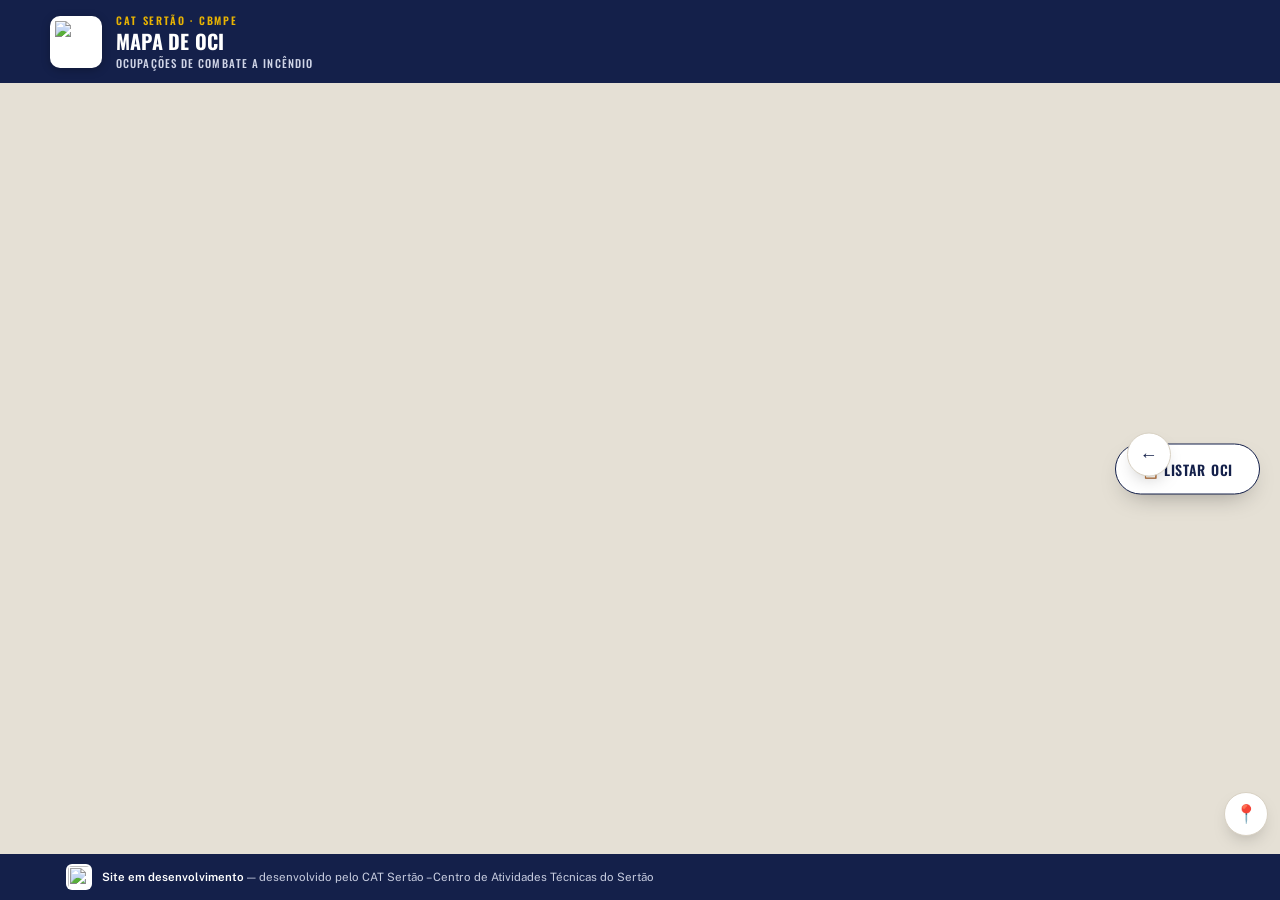
==== index.html @ 1d501733 "N2: leva o botao de voltar para a .fab-row no mobile (pedido do usuario) No celular o botao de volta" ====
<!DOCTYPE html>
<html lang="pt-BR">
<head>
<meta charset="UTF-8">
<meta name="viewport" content="width=device-width, initial-scale=1, maximum-scale=1, viewport-fit=cover">
<title>Mapa de Ocupações de Combate a Incêndio — CAT Sertão</title>
<meta name="description" content="Mapa de Ocupações de Combate a Incêndio (OCI) — reserva técnica de incêndio (RTI), hidrantes, AVCB e caldeira — CAT Sertão, Corpo de Bombeiros Militar de Pernambuco.">
<meta name="theme-color" content="#14204A">
<link rel="icon" type="image/png" href="CAT-SERTAO-SEM-FUNDO.png">
<link rel="preconnect" href="https://fonts.googleapis.com">
<link rel="preconnect" href="https://fonts.gstatic.com" crossorigin>
<link href="https://fonts.googleapis.com/css2?family=Oswald:wght@500;600;700&family=Public+Sans:wght@400;500;600&display=swap" rel="stylesheet">
<link rel="stylesheet" href="style.css">
<link rel="stylesheet" href="https://unpkg.com/leaflet@1.9.4/dist/leaflet.css" />
</head>
<body>

<header class="top">
  <div class="top-inner">
    <div class="top-logo"><img src="CAT-SERTAO-SEM-FUNDO.png" alt="Brasão do CAT Sertão"></div>
    <div style="min-width:0;">
      <div class="top-org">CAT Sertão · CBMPE</div>
      <h1 class="top-title">Mapa de OCI</h1>
      <div class="top-sub">Ocupações de Combate a Incêndio</div>
    </div>
  </div>
</header>

<div id="geo-warning" class="banner-warn u-hidden">
  <div class="banner-warn-inner">
    <span class="sq"></span>
    <span>Não foi possível obter sua localização automaticamente. O mapa foi centralizado em Petrolina-PE.</span>
  </div>
</div>

<main class="map-area">
  <div id="map"></div>

  <button id="btn-locate" class="btn-locate" type="button" title="Centralizar na minha localização">📍</button>

  <div class="fab-row">
    <a id="btn-back-main" class="btn-back-main" href="#" title="Voltar ao site principal" aria-label="Voltar ao site principal">←</a>
    <button id="btn-listar" class="btn-fab btn-fab-outline" type="button">📋 Listar OCI</button>
    <button id="btn-cadastrar" class="btn-fab u-hidden" type="button">+ Cadastrar OCI</button>
  </div>
</main>

<footer class="bottom">
  <div class="bottom-inner">
    <img src="CAT-SERTAO-SEM-FUNDO.png" alt="">
    <div class="bottom-text">
      <strong>Site em desenvolvimento</strong> — desenvolvido pelo CAT Sertão – Centro de Atividades Técnicas do Sertão
    </div>
    <span id="badge-test" class="badge-test u-hidden">Modo teste</span>
  </div>
</footer>

<!-- ===== Modal de cadastro / edição ===== -->
<div id="modal-overlay" class="modal-overlay u-hidden">
  <div class="modal-card">
    <div class="modal-head">
      <h2 id="modal-titulo">Cadastrar OCI</h2>
      <button id="modal-close" class="modal-close" type="button" aria-label="Fechar">&times;</button>
    </div>

    <form id="rti-form" style="display:flex; flex-direction:column; gap:16px;">

      <div class="field" id="bloco-localizacao">
        <div id="loc-modo-tabs" class="loc-tabs u-hidden">
          <button type="button" class="loc-tab active" data-modo="gps">📍 Minha localização (GPS)</button>
          <button type="button" class="loc-tab" data-modo="manual">🗺️ Marcar no mapa</button>
        </div>

        <div id="loc-gps-box">
          <div class="loc-box">
            <div class="coords"><span>Lat:</span> <span id="loc-lat">—</span> &nbsp; <span>Long:</span> <span id="loc-lng">—</span></div>
            <button id="btn-atualizar-loc" class="btn-outline-navy" type="button">Atualizar localização</button>
          </div>
        </div>

        <div id="loc-manual-box" class="u-hidden">
          <p class="q-hint">Toque no mapa para marcar o ponto exato do OCI. Você pode arrastar o marcador para ajustar.</p>
          <div id="mini-map"></div>
          <div class="loc-box" style="margin-top:8px;">
            <div class="coords"><span>Lat:</span> <span id="loc-lat-manual">—</span> &nbsp; <span>Long:</span> <span id="loc-lng-manual">—</span></div>
          </div>
        </div>
      </div>

      <label class="field" for="input-nome">Nome do edifício ou empresa
        <input id="input-nome" type="text" placeholder="Ex: Edifício Central" required>
      </label>

      <div class="field">
        Endereço
        <div class="endereco-grid">
          <label class="field" for="input-rua">Rua/Avenida
            <input id="input-rua" type="text" placeholder="Ex: Av. Cardoso de Sá">
          </label>
          <label class="field" for="input-numero">Número
            <input id="input-numero" type="text" placeholder='Ex: 123 ou "NI"'>
          </label>
          <label class="field" for="input-bairro">Bairro
            <input id="input-bairro" type="text" placeholder="Ex: Centro">
          </label>
          <label class="field" for="input-cidade">Cidade
            <input id="input-cidade" type="text" placeholder="Ex: Petrolina">
          </label>
        </div>
      </div>

      <label class="field" for="input-capacidade">Capacidade da RTI (litros)
        <input id="input-capacidade" type="number" min="0" step="1" placeholder="Ex: 20000" required>
      </label>

      <div class="field">
        Hidrantes
        <label class="checkbox-row"><input id="check-fachada" type="checkbox"> Hidrante de fachada (parede)</label>
        <label class="checkbox-row"><input id="check-recalque" type="checkbox"> Hidrante de recalque (calçada)</label>
        <label class="checkbox-row"><input id="check-publico" type="checkbox"> Hidrante público</label>
      </div>

      <div class="field">
        Caldeira
        <label class="checkbox-row"><input id="check-caldeira" type="checkbox"> Possui caldeira</label>
      </div>

      <div class="field">
        AVCB
        <label class="checkbox-row"><input id="check-avcb" type="checkbox"> Possui AVCB válido</label>
        <label id="campo-data-avcb" class="field u-hidden" for="input-data-avcb" style="margin-top:8px;">Data de validade do AVCB
          <input id="input-data-avcb" type="date">
        </label>
      </div>

      <label class="field" for="input-pavimentos">Quantidade de pavimentos da edificação
        <input id="input-pavimentos" type="number" min="1" step="1" placeholder="Opcional">
      </label>

      <label class="field" for="input-area">Área construída total (m²)
        <input id="input-area" type="number" min="0" step="0.01" placeholder="Opcional">
      </label>

      <label class="field" for="input-altura">Altura da edificação (m)
        <input id="input-altura" type="number" min="0" step="0.01" placeholder="Opcional">
      </label>

      <p id="form-error" class="field-error u-hidden"></p>

      <button id="btn-salvar" class="btn-red" type="submit">Salvar cadastro</button>
    </form>
  </div>
</div>

<script src="https://unpkg.com/leaflet@1.9.4/dist/leaflet.js"></script>
<script src="app.js"></script>
<script>
  document.addEventListener('DOMContentLoaded', initLeafletMap);
</script>
</body>
</html>
---- style.css ----
:root{
  --navy:#14204A; --navy-2:#1B2A5B; --red:#C1121F; --red-hover:#97121A; --gold:#E8B302;
  --ink:#1C1B19; --muted:#57554F; --muted-2:#6B6A66; --muted-3:#8C8A83;
  --border:#E5E0D5; --border-2:#D8D1C3; --field-bg:#FBFAF7;
  --chip-bg:#F4F1EA; --chip-border:#E6E0D4;
  --warn-bg:#FBF3D6; --warn-border:#F0DFA0; --warn-text:#7a5f00; --note-text:#8a6a00;
  --green:#1E8E4E; --green-hover:#177a41; --green-dot:#7DE6A5;
}
*{ margin:0; padding:0; box-sizing:border-box; }
.u-hidden{ display:none !important; }
html, body{ height:100%; }
body{
  font-family:'Public Sans', sans-serif; color:var(--ink); background:#FBFAF8;
  min-height:100vh;
  /* iOS Safari: 100vh ignora a barra inferior do navegador, que fica por
     cima do fim do mapa (botões ← e 📍) e do rodapé -- só apareciam
     depois de rolar a página, quando a barra recolhia (N1 da auditoria).
     dvh acompanha a barra recolhendo/expandindo. Duas declarações, nessa
     ordem: navegador sem suporte a dvh usa a de cima e ignora esta. */
  min-height:100dvh;
  display:flex; flex-direction:column; overflow-x:hidden;
}
h1,h2,h3{ font-family:'Oswald', sans-serif; }
img{ display:block; max-width:100%; }

/* ===== Header ===== */
header.top{ background:var(--navy); color:#fff; padding:12px 16px; flex:0 0 auto; }
.top-inner{ display:flex; align-items:center; gap:14px; max-width:1180px; margin:0 auto; }
.top-logo{ width:52px; height:52px; background:#fff; border-radius:10px; display:flex; align-items:center; justify-content:center; flex:0 0 auto; box-shadow:0 2px 8px rgba(0,0,0,.25); }
.top-logo img{ width:42px; height:42px; object-fit:contain; }
.top-org{ font-family:'Oswald', sans-serif; font-weight:600; font-size:10.5px; letter-spacing:.16em; color:var(--gold); text-transform:uppercase; }
.top-title{ font-weight:700; font-size:clamp(15px,4vw,20px); line-height:1.15; margin:2px 0 0; text-transform:uppercase; letter-spacing:.01em; }
.top-sub{ font-family:'Oswald', sans-serif; font-weight:500; font-size:11px; letter-spacing:.1em; color:#cfd4e6; margin-top:2px; text-transform:uppercase; }

/* ===== Aviso de localização ===== */
.banner-warn{ background:var(--warn-bg); border-bottom:1px solid var(--warn-border); color:var(--warn-text); flex:0 0 auto; }
.banner-warn-inner{ padding:7px 16px; font-size:12px; line-height:1.4; display:flex; gap:8px; align-items:center; max-width:1180px; margin:0 auto; }
.banner-warn .sq{ width:7px; height:7px; border-radius:2px; background:var(--red); flex:0 0 auto; }

/* ===== Mapa (ocupa a maior parte da viewport) ===== */
main.map-area{ position:relative; flex:1 1 auto; min-height:0; width:100%; }
#map{ position:absolute; inset:0; width:100%; height:100%; background:#e5e0d5; }

/* Botões flutuantes "Cadastrar OCI" + "Listar OCI" */
/* pointer-events:none na linha (reativado nos botões) -- a div fica mais
   larga que o conteúdo visível (largura total no mobile, coluna sem largura
   fixa no desktop); sem isso, o espaço vazio ao redor dos botões tapava o
   toque nos controles do Leaflet e nos botões de canto (locate/voltar). */
/* Ficam no TOPO do mapa (empilhados na horizontal) no mobile e na LATERAL
   direita (empilhados na vertical, centralizados) no desktop -- no fundo da
   tela colidiam com .btn-locate/.btn-back-main (cantos inferiores) e com o
   controle de atribuição do Leaflet. */
.fab-row{
  /* z-index:1001 -- acima dos controles nativos do Leaflet (.leaflet-top/
     .leaflet-bottom usam z-index:1000), senao em telas estreitas a faixa
     de botoes fica atras do controle de atribuicao/zoom do mapa e o toque
     nao chega nos botoes "Listar OCI"/"Cadastrar OCI". */
  position:absolute; z-index:1001;
  display:flex; align-items:center; gap:10px; pointer-events:none;
  top:14px; left:50%; right:auto; bottom:auto; transform:translateX(-50%);
  width:calc(100% - 24px); justify-content:center; flex-wrap:wrap;
}
@media (min-width: 641px){
  .fab-row{
    top:50%; left:auto; right:20px; bottom:auto; transform:translateY(-50%);
    flex-direction:column; align-items:flex-end; width:auto; flex-wrap:nowrap; justify-content:center;
  }
}
.btn-fab{
  font-family:'Oswald', sans-serif; font-weight:600; font-size:14px; letter-spacing:.05em;
  text-transform:uppercase; color:#fff; background:var(--red); border:none;
  padding:14px 26px; border-radius:999px; cursor:pointer; box-shadow:0 10px 26px -10px rgba(0,0,0,.5);
  display:flex; align-items:center; gap:8px; white-space:nowrap; pointer-events:auto;
}
.btn-fab:hover{ background:var(--red-hover); }
.btn-fab:active{ transform:scale(.97); }
.btn-fab-outline{ background:#fff; color:var(--navy); border:1.5px solid var(--navy); box-shadow:0 10px 26px -12px rgba(0,0,0,.4); }
.btn-fab-outline:hover{ background:var(--navy); color:#fff; }

/* Botão "Atualizar localização" (canto) */
.btn-locate{
  position:absolute; right:12px; bottom:18px; z-index:1001; width:44px; height:44px;
  background:#fff; border:1px solid var(--border-2); border-radius:50%; cursor:pointer;
  display:flex; align-items:center; justify-content:center; box-shadow:0 8px 20px -10px rgba(0,0,0,.4);
  font-size:18px; color:var(--navy);
}
.btn-locate:hover{ border-color:var(--red); color:var(--red); }

/* Botão "Voltar ao site principal" -- no mobile fica dentro da .fab-row
   (topo do mapa), ao lado de Listar/Cadastrar: no canto inferior esquerdo
   ele ficava debaixo da barra do Safari no iPhone (N1 da auditoria) e só
   aparecia depois de rolar a página. No desktop a .fab-row vira uma
   coluna à direita, então ele volta pro canto inferior esquerdo (N2). */
.btn-back-main{
  position:static; flex:0 0 auto; width:44px; height:44px;
  background:#fff; border:1px solid var(--border-2); border-radius:50%; cursor:pointer;
  display:flex; align-items:center; justify-content:center;
  box-shadow:0 8px 20px -10px rgba(0,0,0,.4);
  font-size:18px; color:var(--navy); text-decoration:none;
  pointer-events:auto; /* a .fab-row é pointer-events:none */
}
@media (min-width: 641px){
  /* fixed, não absolute: .fab-row também é position:absolute no desktop
     (ver acima), então um .btn-back-main absolute dentro dela passaria a
     se posicionar em relação À .fab-row, não à tela -- fixed ignora
     ancestrais posicionados e sempre relativo à viewport. */
  .btn-back-main{ position:fixed; left:12px; bottom:18px; z-index:1001; }
}
.btn-back-main:hover{ border-color:var(--red); color:var(--red); }

/* ===== Popup do marcador (Leaflet) ===== */
.rti-popup{ font-family:'Public Sans', sans-serif; font-size:13px; line-height:1.5; color:var(--ink); min-width:200px; }
.rti-popup strong{ font-family:'Oswald', sans-serif; font-size:14px; text-transform:uppercase; letter-spacing:.01em; display:block; margin-bottom:4px; color:var(--navy); }
.rti-popup .row{ display:flex; gap:6px; margin-top:3px; }
.rti-popup .label{ color:var(--muted-3); flex:0 0 auto; }
.rti-popup .chips{ display:flex; gap:6px; flex-wrap:wrap; margin-top:6px; }
.rti-popup .chip{ font-size:11px; font-weight:600; padding:3px 8px; border-radius:5px; background:var(--chip-bg); border:1px solid var(--chip-border); color:var(--muted); }
.rti-popup .chip.yes{ background:#E9F7EF; border-color:#BFE8D2; color:var(--green-hover); }

/* ===== Modal de cadastro ===== */
.modal-overlay{
  position:fixed; inset:0; background:rgba(20,32,74,.55); z-index:1000;
  display:flex; align-items:flex-end; justify-content:center;
}
.modal-card{
  width:100%; max-width:480px; max-height:92vh; overflow-y:auto;
  background:#fff; border-radius:18px 18px 0 0; box-shadow:0 -20px 60px -20px rgba(0,0,0,.5);
  padding:22px 20px calc(20px + env(safe-area-inset-bottom));
  display:flex; flex-direction:column; gap:16px;
}
@media (min-width: 640px){
  .modal-overlay{ align-items:center; }
  .modal-card{ border-radius:18px; max-height:90vh; }
}
.modal-head{ display:flex; align-items:center; justify-content:space-between; gap:12px; }
.modal-head h2{ font-size:19px; text-transform:uppercase; letter-spacing:.01em; color:var(--navy); }
.modal-close{ background:none; border:none; font-size:22px; line-height:1; color:var(--muted-3); cursor:pointer; padding:4px; }
.modal-close:hover{ color:var(--red); }

.field{ display:flex; flex-direction:column; gap:6px; font-size:12px; font-weight:600; letter-spacing:.04em; color:var(--muted); text-transform:uppercase; }
.field input[type=text], .field input[type=number], .field select{
  font-family:'Public Sans', sans-serif; font-size:15px; font-weight:400; text-transform:none; letter-spacing:normal;
  padding:12px 14px; border:1px solid var(--border-2); border-radius:10px; background:var(--field-bg); outline:none; color:var(--ink);
}
.field input:focus, .field select:focus{ border-color:var(--red); background:#fff; }
.field-error{ font-size:12.5px; color:#9c1c1c; background:#FBEAEA; border:1px solid #F0C7C7; padding:9px 11px; border-radius:9px; }

.loc-box{ background:var(--field-bg); border:1px solid var(--border-2); border-radius:12px; padding:12px 14px; display:flex; flex-direction:column; gap:8px; }
.loc-box .coords{ font-size:13.5px; color:var(--ink); }
.loc-box .coords span{ color:var(--muted-3); }
.btn-outline-navy{
  display:inline-flex; align-items:center; justify-content:center; gap:8px; font-family:'Oswald', sans-serif; font-weight:600;
  font-size:12.5px; letter-spacing:.04em; text-transform:uppercase; color:var(--navy); background:#fff;
  border:1.5px solid var(--navy); padding:9px 14px; border-radius:9px; cursor:pointer; align-self:flex-start;
}
.btn-outline-navy:hover{ background:var(--navy); color:#fff; }
.btn-outline-navy:disabled{ opacity:.6; cursor:not-allowed; }
.btn-outline-navy:disabled:hover{ background:#fff; color:var(--navy); }

.checkbox-row{ display:flex; align-items:center; gap:10px; font-size:14px; font-weight:500; text-transform:none; letter-spacing:normal; color:var(--ink); }
.checkbox-row input{ width:18px; height:18px; accent-color:var(--red); }

.btn-red{
  font-family:'Oswald', sans-serif; font-weight:600; font-size:15px; letter-spacing:.06em; text-transform:uppercase;
  color:#fff; background:var(--red); border:none; padding:14px; border-radius:10px; cursor:pointer;
}
.btn-red:hover{ background:var(--red-hover); }
.btn-red:disabled{ opacity:.6; cursor:not-allowed; }

/* ===== Localização: abas GPS / manual (admin_master, admin) ===== */
.loc-tabs{ display:flex; gap:8px; margin-bottom:10px; }
.loc-tab{
  flex:1; font-family:'Oswald', sans-serif; font-weight:600; font-size:11.5px; letter-spacing:.03em;
  text-transform:uppercase; color:var(--muted); background:var(--field-bg); border:1px solid var(--border-2);
  padding:9px 8px; border-radius:9px; cursor:pointer;
}
.loc-tab.active{ background:var(--navy); border-color:var(--navy); color:#fff; }

#mini-map{ width:100%; height:220px; border-radius:12px; overflow:hidden; border:1px solid var(--border-2); }
.q-hint{ font-size:12px; font-weight:400; text-transform:none; letter-spacing:normal; color:var(--muted-3); margin-bottom:8px; }

/* ===== Campos de endereço ===== */
.endereco-grid{ display:grid; grid-template-columns:1fr 1fr; gap:10px; }
.endereco-grid .field:first-child{ grid-column:1 / -1; }

/* ===== Botão pequeno (usado na tabela de listagem) ===== */
.btn-sm{ padding:6px 12px !important; font-size:11px !important; align-self:auto !important; }

/* ===== Modal de listagem ===== */
.modal-card-wide{ max-width:760px; }
.table-wrap{ overflow-x:auto; }
.rti-table{ width:100%; border-collapse:collapse; font-size:13px; }
.rti-table th, .rti-table td{ text-align:left; padding:10px 12px; border-bottom:1px solid var(--border); white-space:nowrap; }
.rti-table th{
  font-family:'Oswald', sans-serif; font-weight:600; font-size:11px; letter-spacing:.05em; text-transform:uppercase;
  color:var(--muted); background:var(--field-bg);
}
.rti-table tbody tr:hover{ background:var(--field-bg); }
/* Endereço sempre por extenso (sem reticências) — só quebra linha quando
   necessário, nunca corta o texto. */
.rti-table td.td-endereco{ min-width:220px; max-width:360px; white-space:normal; word-break:break-word; }
.rti-table td.td-nome{ max-width:150px; overflow:hidden; text-overflow:ellipsis; white-space:nowrap; }
.rti-table td.td-cadastrado{ max-width:130px; overflow:hidden; text-overflow:ellipsis; white-space:nowrap; }
.rti-table td.td-distancia{ white-space:nowrap; font-variant-numeric:tabular-nums; }

/* Em telas de computador (largura suficiente pra caber a tabela inteira),
   a janela de listagem cresce pra evitar barra de rolagem horizontal. Em
   celular, o modal fica limitado pela própria viewport e a rolagem
   horizontal do .table-wrap continua sendo o comportamento aceitável. */
@media (min-width: 980px){
  .modal-card-wide{ max-width:960px; }
}

/* ===== Rodapé ===== */
footer.bottom{ background:var(--navy); color:#c8cde0; flex:0 0 auto; }
.bottom-inner{ padding:10px 16px; display:flex; align-items:center; gap:10px; flex-wrap:wrap; font-size:11.5px; max-width:1180px; margin:0 auto; }
.bottom-inner img{ width:26px; height:26px; object-fit:contain; background:#fff; border-radius:6px; padding:2px; }
.bottom-text{ line-height:1.4; }
.bottom-text strong{ color:#fff; font-weight:600; }
.badge-test{
  margin-left:auto; font-family:'Oswald', sans-serif; font-weight:600; font-size:10px; letter-spacing:.08em;
  text-transform:uppercase; color:var(--warn-text); background:var(--gold); padding:4px 9px; border-radius:999px;
}

@media (max-width: 480px){
  .btn-fab{ font-size:12.5px; padding:11px 16px; }
  .btn-locate{ width:40px; height:40px; bottom:14px; right:10px; }
  /* bottom/left removidos (N2 da auditoria): .btn-back-main é position:static
     nesta largura (vive dentro da .fab-row), então essas duas propriedades
     não tinham efeito nenhum -- só o tamanho continua valendo. */
  .btn-back-main{ width:40px; height:40px; }
}

/* ===== Página de listagem com filtro (listar.html) ===== */
.listar-main{ flex:1; width:100%; max-width:1100px; margin:0 auto; padding:18px 16px 40px; }
.listar-filtros{
  background:#fff; border:1px solid var(--border); border-radius:14px; padding:16px;
  margin-bottom:16px; display:flex; flex-direction:column; gap:12px;
  box-shadow:0 6px 20px -16px rgba(20,32,74,.5);
}
.listar-filtros-grid{ display:grid; grid-template-columns:repeat(auto-fit,minmax(200px,1fr)); gap:12px; }
.listar-loc-status{ font-size:12.5px; color:var(--muted-3); display:flex; align-items:center; gap:8px; flex-wrap:wrap; }
.listar-resumo{ font-size:13px; color:var(--muted); margin:2px 0 10px; }
.btn-mostrar-mais{ display:block; margin:18px auto 4px; }
.listar-back{
  display:inline-flex; align-items:center; gap:6px; font-family:'Oswald', sans-serif; font-weight:600;
  font-size:12.5px; letter-spacing:.04em; text-transform:uppercase; color:var(--muted); text-decoration:none; margin-bottom:14px;
}
.listar-back:hover{ color:var(--red); }
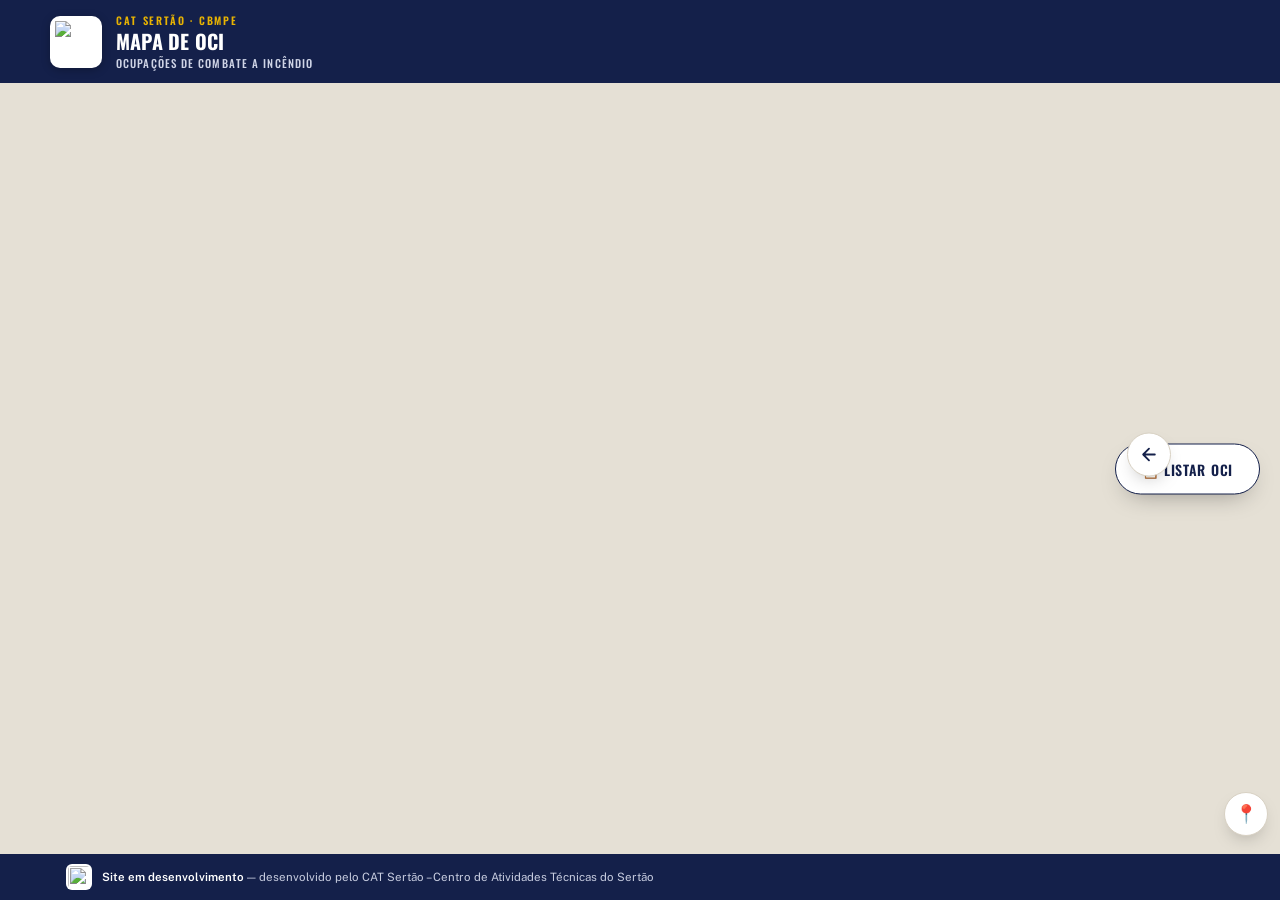
==== commit e4620f78: "N3: seta de voltar em SVG inline (mesmo caso do M2 no catsertao) <- e um caractere solto herdando a " ====
--- a/index.html
+++ b/index.html
@@ -39,7 +39,9 @@
   <button id="btn-locate" class="btn-locate" type="button" title="Centralizar na minha localização">📍</button>
 
   <div class="fab-row">
-    <a id="btn-back-main" class="btn-back-main" href="#" title="Voltar ao site principal" aria-label="Voltar ao site principal">←</a>
+    <a id="btn-back-main" class="btn-back-main" href="#" title="Voltar ao site principal" aria-label="Voltar ao site principal">
+      <svg viewBox="0 0 24 24" width="20" height="20" fill="none" stroke="currentColor" stroke-width="2.2" stroke-linecap="round" stroke-linejoin="round" aria-hidden="true"><path d="M19 12H5M12 19l-7-7 7-7"/></svg>
+    </a>
     <button id="btn-listar" class="btn-fab btn-fab-outline" type="button">📋 Listar OCI</button>
     <button id="btn-cadastrar" class="btn-fab u-hidden" type="button">+ Cadastrar OCI</button>
   </div>
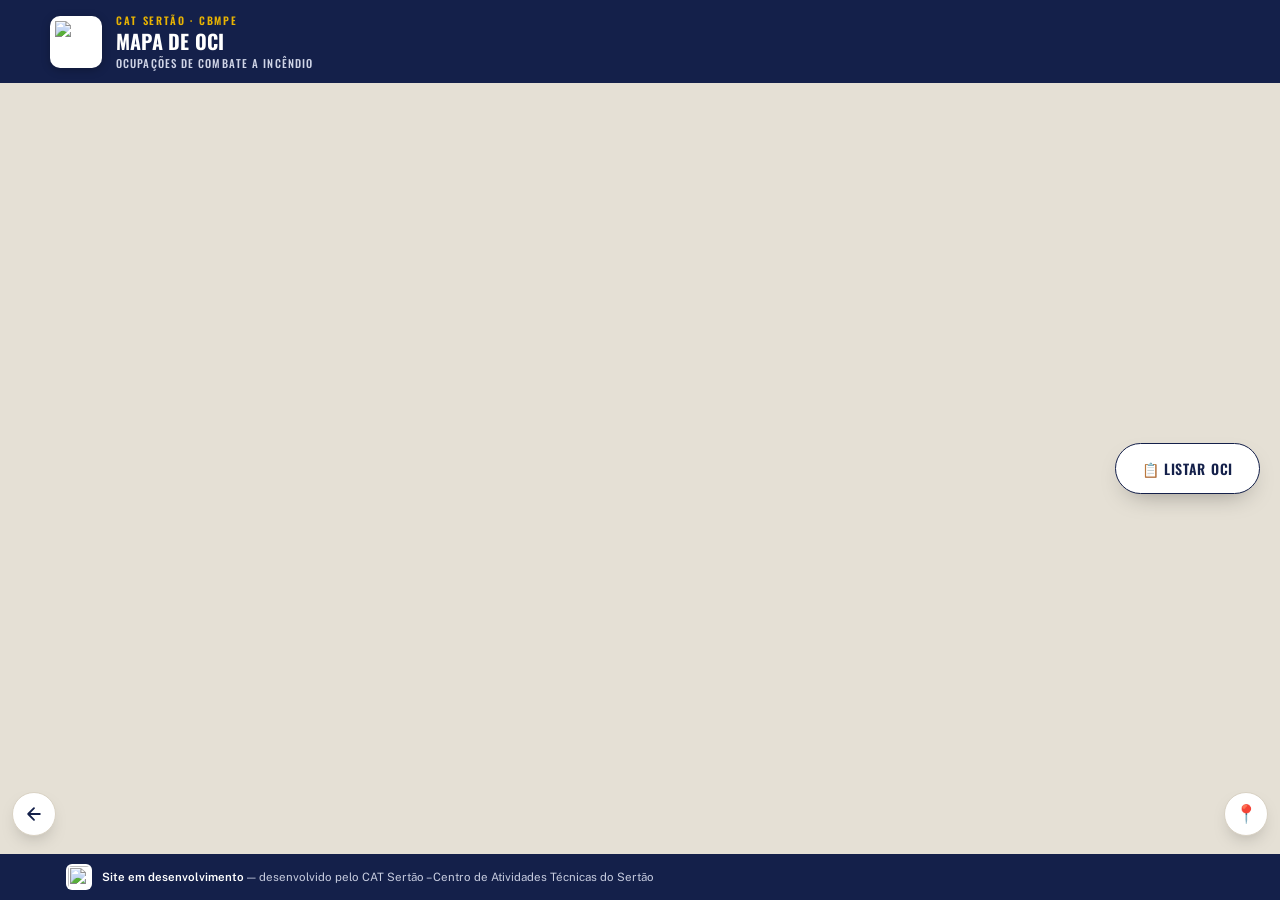
==== commit c71e0cd5: "Troca Hidrante Publico por Sprinklers no cadastro/popup/listagem de OCI Substitui o campo hidrante_p" ====
--- a/index.html
+++ b/index.html
@@ -2,7 +2,12 @@
 <html lang="pt-BR">
 <head>
 <meta charset="UTF-8">
-<meta name="viewport" content="width=device-width, initial-scale=1, maximum-scale=1, viewport-fit=cover">
+<!-- maximum-scale=1 removido (N4 da auditoria): bloqueava o zoom por pinça
+     na TELA INTEIRA (formulário de cadastro, listagem), não só no mapa --
+     falha de WCAG 1.4.4 pra quem tem baixa visão. O zoom por pinça do
+     Leaflet no mapa é independente (touchZoom próprio, via JS, dentro do
+     próprio elemento do mapa) e continua funcionando sem essa trava. -->
+<meta name="viewport" content="width=device-width, initial-scale=1, viewport-fit=cover">
 <title>Mapa de Ocupações de Combate a Incêndio — CAT Sertão</title>
 <meta name="description" content="Mapa de Ocupações de Combate a Incêndio (OCI) — reserva técnica de incêndio (RTI), hidrantes, AVCB e caldeira — CAT Sertão, Corpo de Bombeiros Militar de Pernambuco.">
 <meta name="theme-color" content="#14204A">
@@ -119,7 +124,11 @@
         Hidrantes
         <label class="checkbox-row"><input id="check-fachada" type="checkbox"> Hidrante de fachada (parede)</label>
         <label class="checkbox-row"><input id="check-recalque" type="checkbox"> Hidrante de recalque (calçada)</label>
-        <label class="checkbox-row"><input id="check-publico" type="checkbox"> Hidrante público</label>
+      </div>
+
+      <div class="field">
+        Sprinklers
+        <label class="checkbox-row"><input id="check-sprinkler" type="checkbox"> Possui sprinklers</label>
       </div>
 
       <div class="field">
--- a/style.css
+++ b/style.css
@@ -61,9 +61,17 @@
   width:calc(100% - 24px); justify-content:center; flex-wrap:wrap;
 }
 @media (min-width: 641px){
+  /* transform:translateY(-50%) removido (O1 da auditoria): um ancestral com
+     transform vira bloco de contenção de descendentes position:fixed -- era
+     por isso que o .btn-back-main (fixed) se posicionava pela .fab-row e caía
+     em cima do "Cadastrar OCI". A centralização vertical passa a vir de
+     top:0/bottom:0 + justify-content:center, sem transform. A linha é
+     pointer-events:none (os botões reativam), então ocupar a altura toda do
+     mapa não bloqueia clique no mapa. */
   .fab-row{
-    top:50%; left:auto; right:20px; bottom:auto; transform:translateY(-50%);
-    flex-direction:column; align-items:flex-end; width:auto; flex-wrap:nowrap; justify-content:center;
+    top:0; bottom:0; left:auto; right:20px; transform:none;
+    flex-direction:column; align-items:flex-end; justify-content:center;
+    width:auto; flex-wrap:nowrap;
   }
 }
 .btn-fab{
@@ -100,11 +108,11 @@
   pointer-events:auto; /* a .fab-row é pointer-events:none */
 }
 @media (min-width: 641px){
-  /* fixed, não absolute: .fab-row também é position:absolute no desktop
-     (ver acima), então um .btn-back-main absolute dentro dela passaria a
-     se posicionar em relação À .fab-row, não à tela -- fixed ignora
-     ancestrais posicionados e sempre relativo à viewport. */
-  .btn-back-main{ position:fixed; left:12px; bottom:18px; z-index:1001; }
+  /* fixed pela viewport. ATENÇÃO: só funciona porque a .fab-row deixou de ter
+     transform (ver O1 acima) -- ancestral com transform é bloco de contenção de
+     fixed. bottom:64px, não 18px: o rodapé navy ocupa os ~46px de baixo da
+     viewport e o botão ficava por cima dele. */
+  .btn-back-main{ position:fixed; left:12px; bottom:64px; z-index:1001; }
 }
 .btn-back-main:hover{ border-color:var(--red); color:var(--red); }
 
